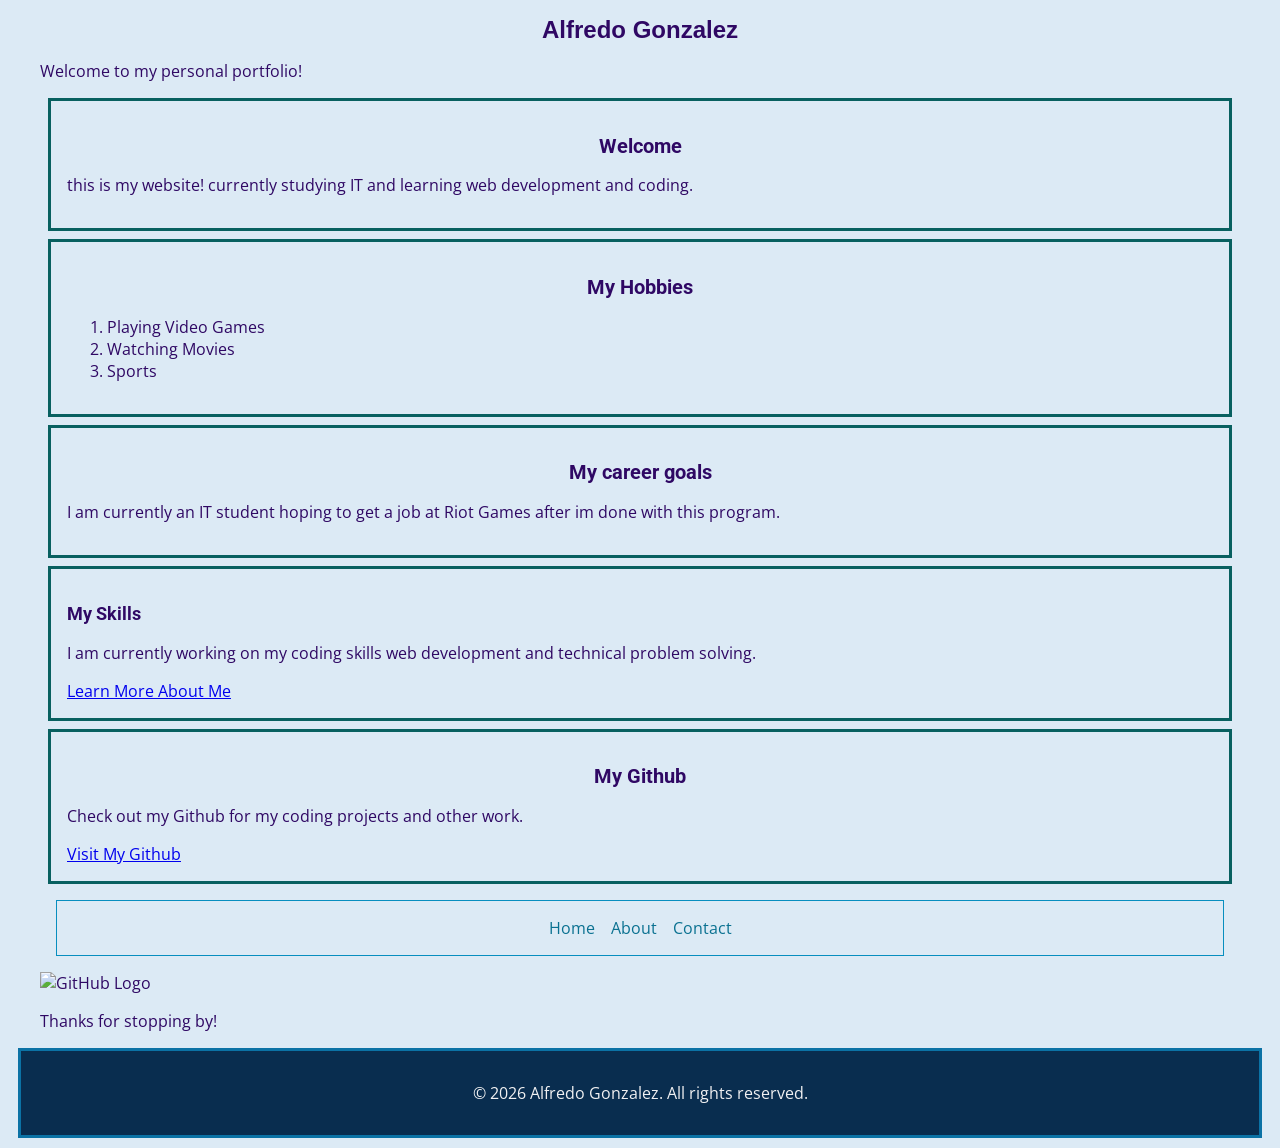
==== index.html @ 46c6707a "Add hobbies section to index.html" ====
<!DOCTYPE html>
<html lang="en">
<head>
    <meta charset="UTF-8">
    <meta name="viewport" content="width=device-width, initial-scale=1.0">
    <title>Alfredo Gonzalez</title>
    <link href="https://fonts.googleapis.com/css2?family=Open+Sans&family=Roboto&display=swap" rel="stylesheet">
    <link rel="stylesheet" href="style.css">
</head>
<body>
    <header id="main-header">   
        <h1>Alfredo Gonzalez</h1>
    </header>
        <main class="container">
            <p>Welcome to my personal portfolio!</p>
            <section class="content-box">
                <h2>Welcome</h2>
                <p>
                    this is my website! 
                    currently studying IT and learning web development
                    and coding.
                </p>
                </section> 
                <div class="my-grid">
        <section class="content-box">
    <h2>My Hobbies</h2>
    <ol>
        <li>Playing Video Games</li>
        <li>Watching Movies</li>
        <li>Sports</li>
    </ol>
    </section>  
    <section class="content-box">
        <h2>My career goals</h2>
        <p>I am currently an IT student hoping to get a job at Riot Games
            after im done with this program.   
    </p>
    </section>
    </div>
    <section class="content-box">
    <h3>My Skills</h3>
    <p>I am currently working on my coding skills
        web development and technical problem solving. 
    </p>

    <a class="button-link" href="about.html">Learn More About Me</a>
    </section>
    <section class="content-box">
        <h2>My Github</h2>
        <p>Check out my Github for my coding projects and other work.</p>
    <a
        class="button-link" 
        href="https://github.com/agonzalez04"
        target="_blank"
        rel="noopener noreferrer"
        >Visit My Github
    </a>   
    </section>
    <nav aria-label="Main Navigation">
        <ul>
            <li><a href="index.html">Home</a></li>
            <li><a href="about.html">About</a></li>
            <li><a href="contact.html">Contact</a></li>
        </ul>
    </nav> 
        <img src="https://cdn-icons-png.flaticon.com/512/25/25231.png" alt="GitHub Logo" width="30" height="30">
<p class="closing-message">
    Thanks for stopping by!
</p>
</main>     
<footer>
    <p>
        &copy; 2026 Alfredo Gonzalez. All rights reserved.</p>
    </footer>
    </body>  
</html>
---- style.css ----
h1 {
    color: #c39d20;
    font-family: Arial, sans-serif;
    font-size: 24px;
}
body {
    background-color: #dceaf5;
    color: #2f0864;
    font-family: "Open Sans", sans-serif;
    font-size: 16px;
}
h2 {
    color: #2f0864;
    font-family: "Roboto", sans-serif;
    font-size: 20px;
}
h3 {
    color: #2f0864;
    font-family: "Roboto", sans-serif;
    font-size: 18px;
}
h1, h2 {
    text-align: center;
}
.note {
    font-style: italic;
    color: #555;
}
.content-box {
    border: 3px solid #086060;
    padding: 16px;
    margin: 16px;
}
nav ul {
    display: flex;
    justify-content: center;
    gap: 16px;
    list-style-type: none;
    padding: 16px;
    margin: 16px;
    border: 1px solid #078ebf;
}
nav a {
    text-decoration: none;
    color: #0a7191;
}
#main-header h1 {
    color: #2f0864;
    font-family: Arial, sans-serif;
    font-size: 24px;
}
footer {
    background-color: #092d4f;
    color: #f9f8f8f6;
    text-align: center;
    padding: 15px;
    margin: 10px;
    border: 3px solid #0b72a5;
}
@media (max-width: 768px) {
}.content-box {
    border: 3px solid #086060;
    padding: 16px;
    margin: 8px;
}
nav ul {
    flex-wrap: wrap;
}   

@media (max-width: 480px) {
    h1 {
        font-size: 20px;
    }
    .content-box {
        padding: 8px;
        margin: 8px;
    }  
    nav ul {
        flex-direction: column;
        align-items: center;
    }

}
img {
    max-width: 100%;
    height: auto;
}
.container {
    max-width: 1200px;
    margin: auto;
}
*{
    box-sizing: border-box;
}
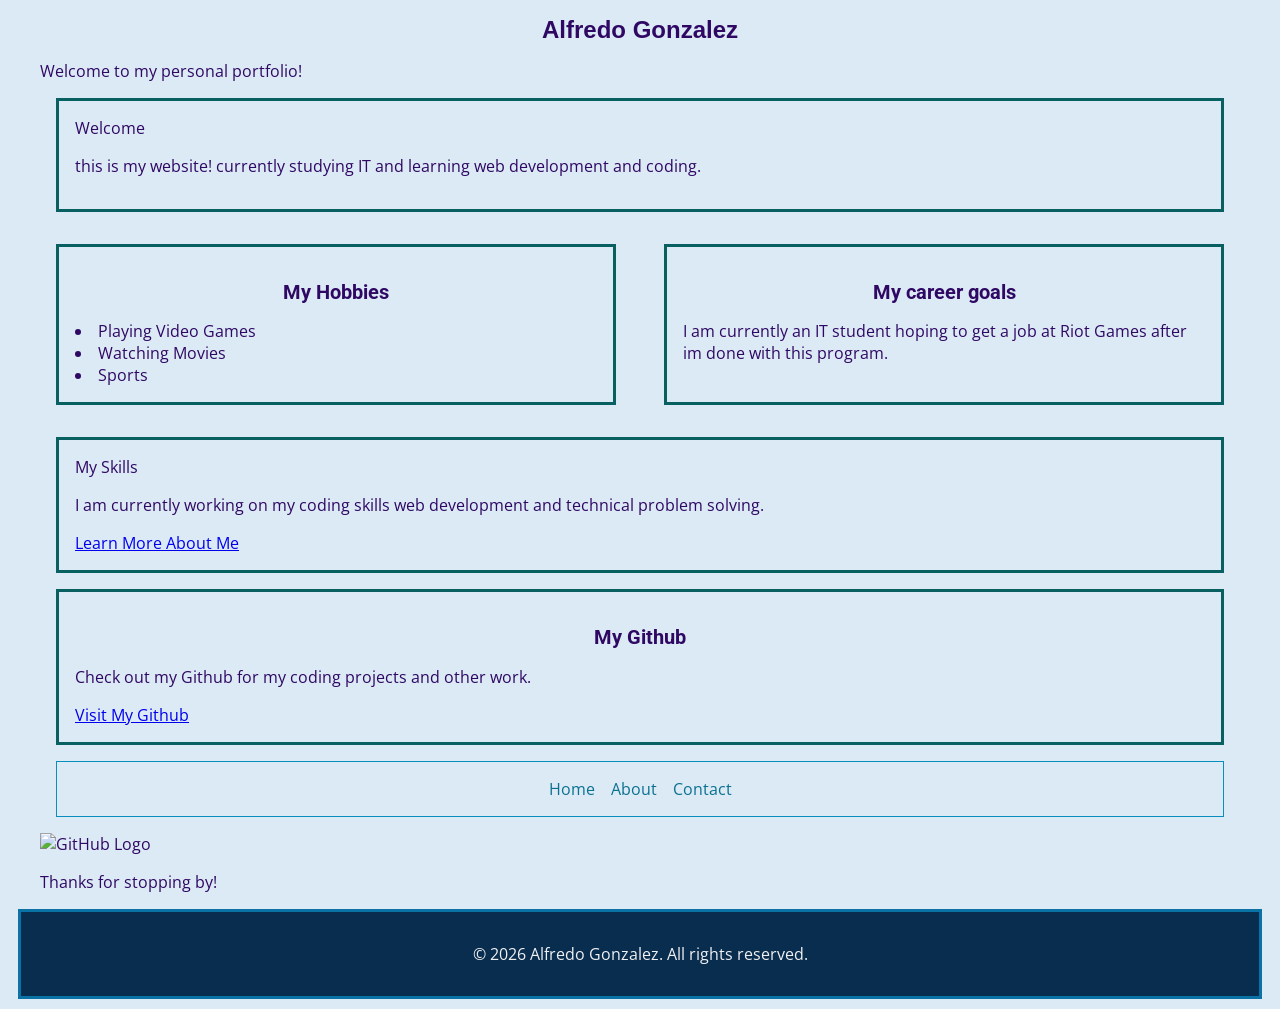
==== commit 4ce46b8f: "Update index.html" ====
--- a/index.html
+++ b/index.html
@@ -13,7 +13,7 @@
     </header>
         <main class="container">
             <p>Welcome to my personal portfolio!</p>
-            <section class="content-box">
+            <section class="content-box"
                 <h2>Welcome</h2>
                 <p>
                     this is my website! 
@@ -23,7 +23,7 @@
                 </section> 
                 <div class="my-grid">
         <section class="content-box">
-    <h2>My Hobbies</h2>
+    <h2>My Hobbies</h2
     <ol>
         <li>Playing Video Games</li>
         <li>Watching Movies</li>
@@ -37,7 +37,7 @@
     </p>
     </section>
     </div>
-    <section class="content-box">
+    <section class="content-box"
     <h3>My Skills</h3>
     <p>I am currently working on my coding skills
         web development and technical problem solving. 
--- a/style.css
+++ b/style.css
@@ -57,15 +57,17 @@
     margin: 10px;
     border: 3px solid #0b72a5;
 }
+
 @media (max-width: 768px) {
-}.content-box {
-    border: 3px solid #086060;
-    padding: 16px;
-    margin: 8px;
+    .content-box {
+        padding: 16px;
+        margin: 8px;
+    }
+
+    nav ul {
+        flex-wrap: wrap;
+    }
 }
-nav ul {
-    flex-wrap: wrap;
-}   
 
 @media (max-width: 480px) {
     h1 {
@@ -79,7 +81,6 @@
         flex-direction: column;
         align-items: center;
     }
-
 }
 img {
     max-width: 100%;
@@ -89,6 +90,27 @@
     max-width: 1200px;
     margin: auto;
 }
+.my-grid {
+    display: grid;
+    grid-template-columns: 1fr 1fr;
+    gap: 16px;
+}
 *{
     box-sizing: border-box;
 }
+.container {
+    max-width: 1200px;
+    width : 100%;
+    margin: auto;
+}
+.content-box {
+    min-width: 0;   
+    overflow-wrap: break-word;
+
+}
+@media (max-width: 768px) {
+    .my-grid {
+        display: grid;
+        grid-template-columns: 1fr;
+    }
+}
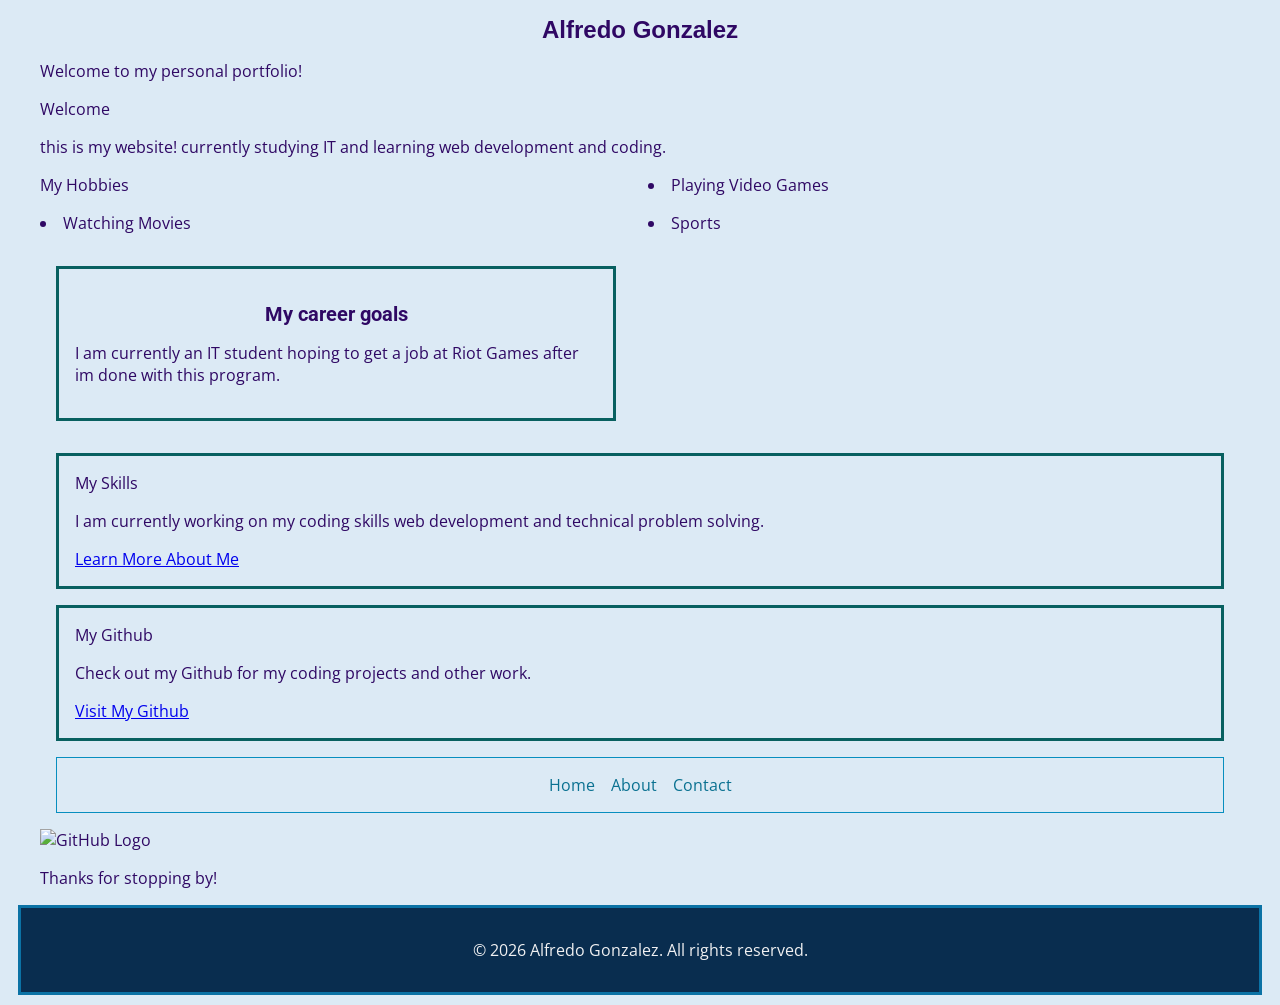
==== commit 8be8bb8d: "Fix HTML syntax errors in index.html" ====
--- a/index.html
+++ b/index.html
@@ -9,10 +9,10 @@
 </head>
 <body>
     <header id="main-header">   
-        <h1>Alfredo Gonzalez</h1>
+        <h1>Alfredo Gonzalez</h1
     </header>
         <main class="container">
-            <p>Welcome to my personal portfolio!</p>
+            <p>Welcome to my personal portfolio!</p
             <section class="content-box"
                 <h2>Welcome</h2>
                 <p>
@@ -21,8 +21,8 @@
                     and coding.
                 </p>
                 </section> 
-                <div class="my-grid">
-        <section class="content-box">
+                <div class="my-grid"
+        <section class="content-box"
     <h2>My Hobbies</h2
     <ol>
         <li>Playing Video Games</li>
@@ -45,7 +45,7 @@
 
     <a class="button-link" href="about.html">Learn More About Me</a>
     </section>
-    <section class="content-box">
+    <section class="content-box"
         <h2>My Github</h2>
         <p>Check out my Github for my coding projects and other work.</p>
     <a
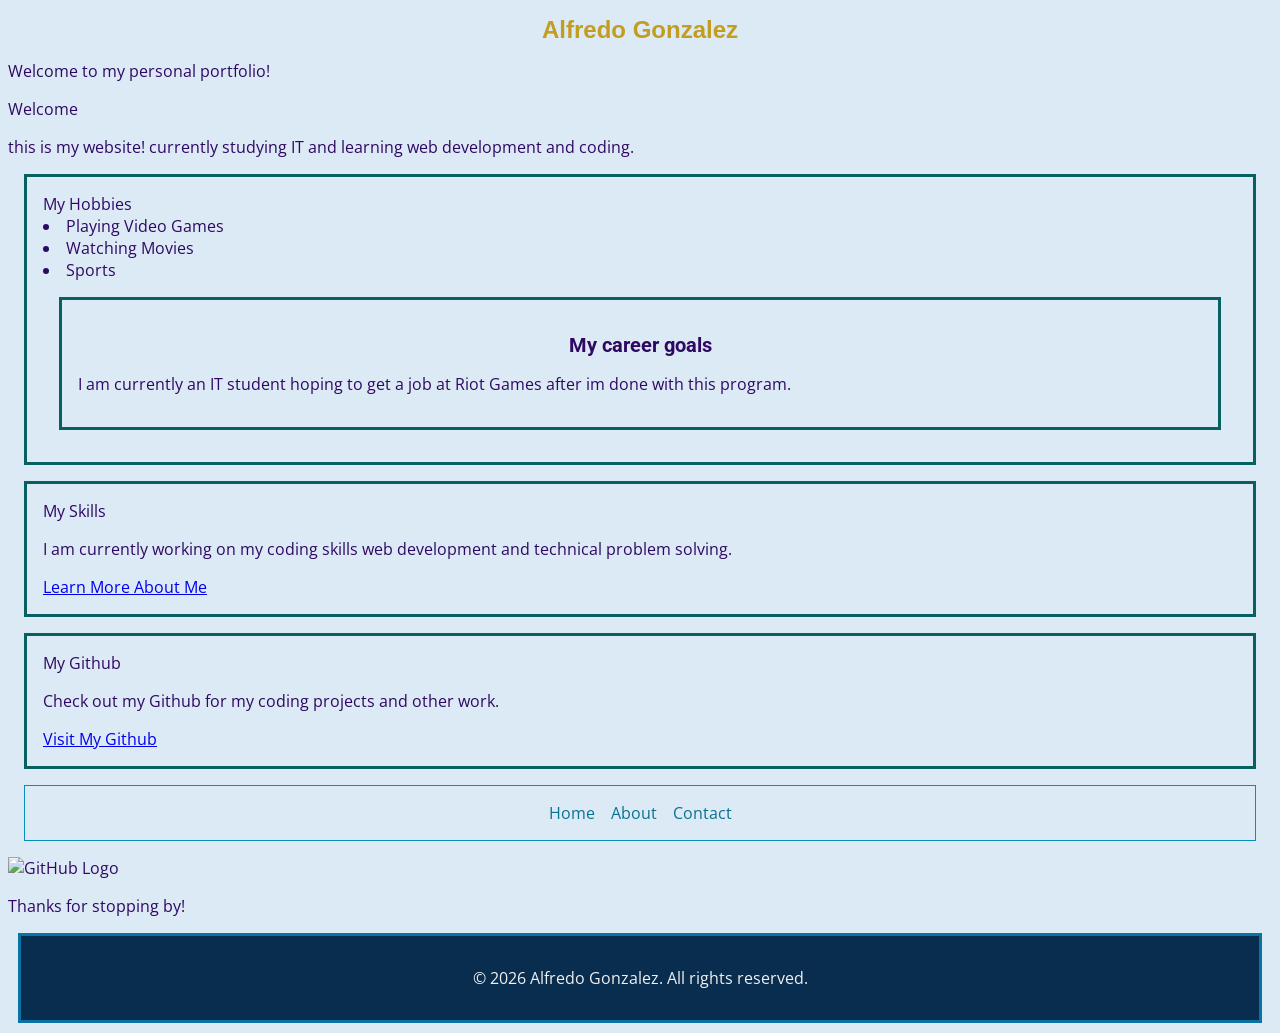
==== commit 9d22855d: "Fix HTML syntax errors in index.html Corrected HTML syntax errors in header, main, section, and div " ====
--- a/index.html
+++ b/index.html
@@ -8,12 +8,12 @@
     <link rel="stylesheet" href="style.css">
 </head>
 <body>
-    <header id="main-header">   
+    <header id"main-header">   
         <h1>Alfredo Gonzalez</h1
     </header>
-        <main class="container">
+        <main clas="container">
             <p>Welcome to my personal portfolio!</p
-            <section class="content-box"
+            <section clas"content-box"
                 <h2>Welcome</h2>
                 <p>
                     this is my website! 
@@ -21,7 +21,7 @@
                     and coding.
                 </p>
                 </section> 
-                <div class="my-grid"
+                <div class"my-grid"
         <section class="content-box"
     <h2>My Hobbies</h2
     <ol>
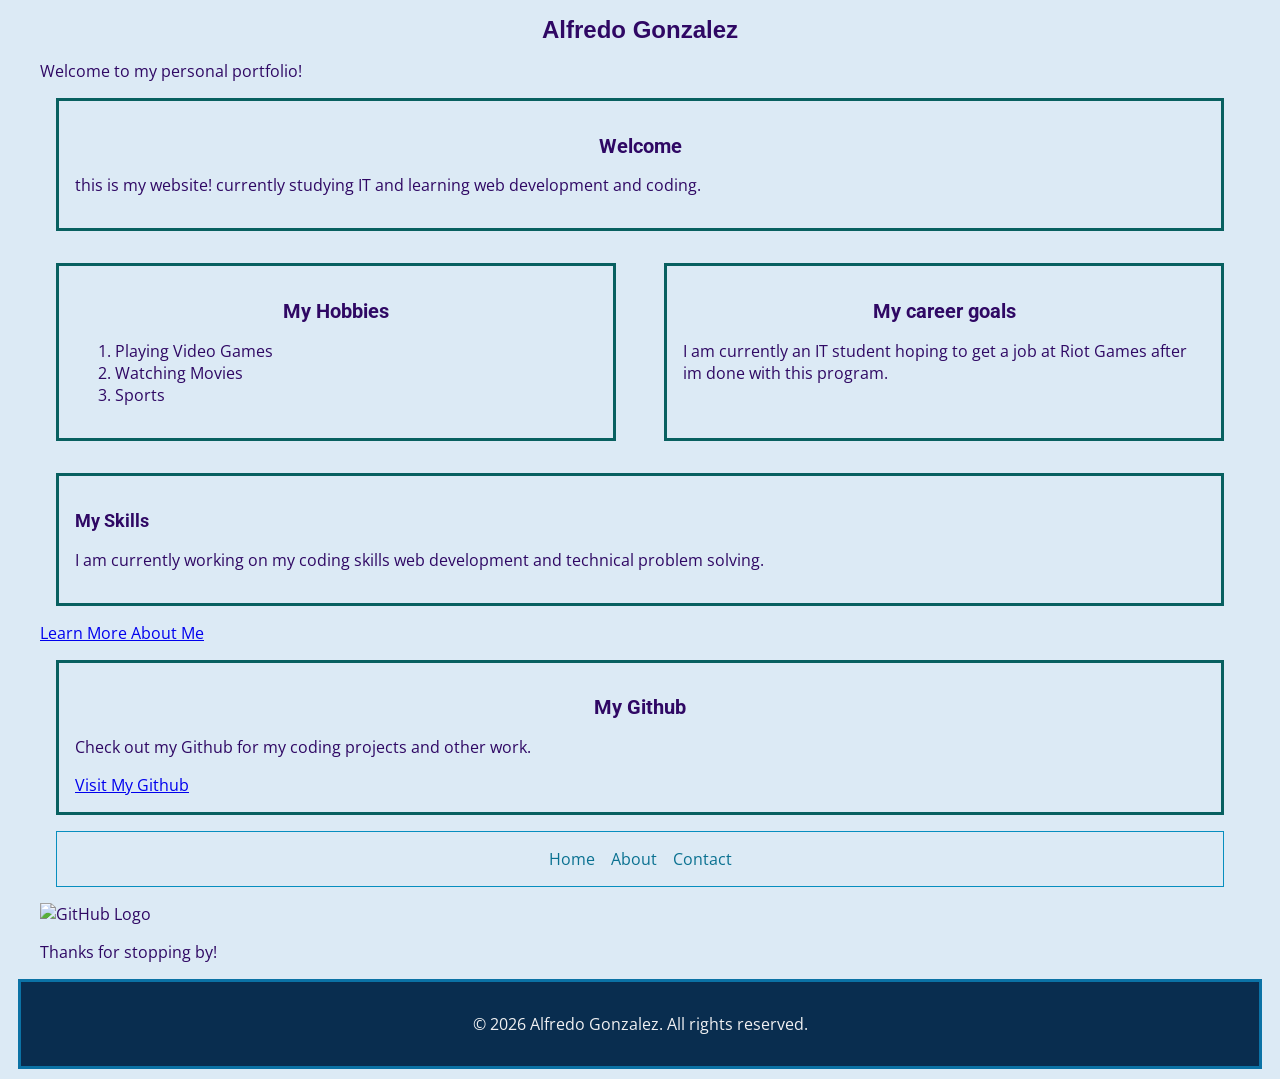
==== commit 555d1581: "Update index.html" ====
--- a/index.html
+++ b/index.html
@@ -8,12 +8,12 @@
     <link rel="stylesheet" href="style.css">
 </head>
 <body>
-    <header id"main-header">   
-        <h1>Alfredo Gonzalez</h1
+    <header id="main-header">   
+        <h1>Alfredo Gonzalez</h1>
     </header>
-        <main clas="container">
-            <p>Welcome to my personal portfolio!</p
-            <section clas"content-box"
+        <main class="container">
+            <p>Welcome to my personal portfolio!</p>
+            <section class="content-box">
                 <h2>Welcome</h2>
                 <p>
                     this is my website! 
@@ -21,9 +21,9 @@
                     and coding.
                 </p>
                 </section> 
-                <div class"my-grid"
-        <section class="content-box"
-    <h2>My Hobbies</h2
+                <div class="my-grid">
+        <section class="content-box">
+    <h2>My Hobbies</h2>
     <ol>
         <li>Playing Video Games</li>
         <li>Watching Movies</li>
@@ -37,15 +37,16 @@
     </p>
     </section>
     </div>
-    <section class="content-box"
-    <h3>My Skills</h3>
-    <p>I am currently working on my coding skills
-        web development and technical problem solving. 
-    </p>
+    <section class="content-box">
+        <h3>My Skills</h3>
+        <p>I am currently working on my coding skills
+            web development and technical problem solving. 
+        </p>
+    </section>
 
     <a class="button-link" href="about.html">Learn More About Me</a>
     </section>
-    <section class="content-box"
+    <section class="content-box">
         <h2>My Github</h2>
         <p>Check out my Github for my coding projects and other work.</p>
     <a
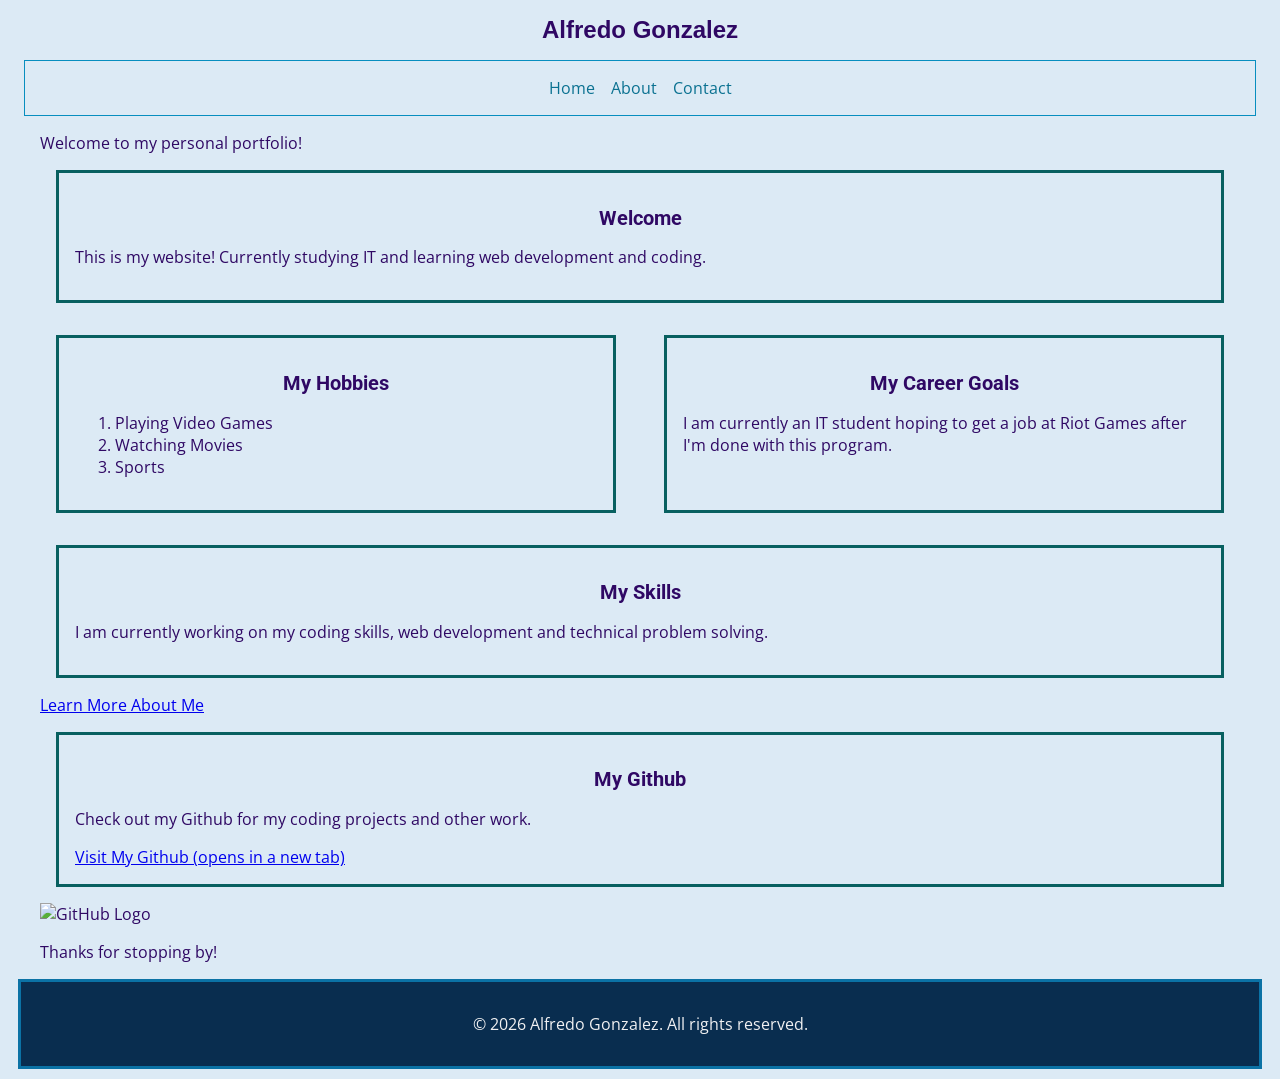
==== commit beb8aa3a: "Enhance index.html with navigation and content updates Added navigation menu and updated content sec" ====
--- a/index.html
+++ b/index.html
@@ -1,3 +1,4 @@
+
 <!DOCTYPE html>
 <html lang="en">
 <head>
@@ -8,70 +9,86 @@
     <link rel="stylesheet" href="style.css">
 </head>
 <body>
-    <header id="main-header">   
+    <header id="main-header">
         <h1>Alfredo Gonzalez</h1>
     </header>
-        <main class="container">
-            <p>Welcome to my personal portfolio!</p>
-            <section class="content-box">
-                <h2>Welcome</h2>
-                <p>
-                    this is my website! 
-                    currently studying IT and learning web development
-                    and coding.
-                </p>
-                </section> 
-                <div class="my-grid">
-        <section class="content-box">
+
+    <nav aria-label="Main Navigation">
+    <ul>
+    <li><a href="index.html" aria-current="page">Home</a></li>
+    <li><a href="about.html">About</a></li>
+    <li><a href="contact.html">Contact</a></li>
+        </ul>
+    </nav>
+
+    <main class="container">
+<p>Welcome to my personal portfolio!</p>
+
+    <section class="content-box">
+    <h2>Welcome</h2>
+     <p>
+     This is my website!
+     Currently studying IT and learning web development
+     and coding.
+    </p>
+    </section>
+
+    <div class="my-grid">
+    <section class="content-box">
     <h2>My Hobbies</h2>
     <ol>
         <li>Playing Video Games</li>
         <li>Watching Movies</li>
         <li>Sports</li>
-    </ol>
-    </section>  
+        </ol>
+    </section>
+
     <section class="content-box">
-        <h2>My career goals</h2>
-        <p>I am currently an IT student hoping to get a job at Riot Games
-            after im done with this program.   
-    </p>
+    <h2>My Career Goals</h2>
+    <p>
+         I am currently an IT student hoping to get
+         a job at Riot Games after I'm done with
+         this program.
+             </p>
     </section>
     </div>
-    <section class="content-box">
-        <h3>My Skills</h3>
-        <p>I am currently working on my coding skills
-            web development and technical problem solving. 
-        </p>
+
+ <section class="content-box">
+    <h2>My Skills</h2>
+     <p>
+          I am currently working on my coding skills,
+          web development and technical problem solving.
+     </p>
     </section>
 
-    <a class="button-link" href="about.html">Learn More About Me</a>
-    </section>
+    <a class="button-link" href="about.html">
+            Learn More About Me
+                </a>
+
     <section class="content-box">
         <h2>My Github</h2>
-        <p>Check out my Github for my coding projects and other work.</p>
-    <a
-        class="button-link" 
-        href="https://github.com/agonzalez04"
-        target="_blank"
-        rel="noopener noreferrer"
-        >Visit My Github
-    </a>   
-    </section>
-    <nav aria-label="Main Navigation">
-        <ul>
-            <li><a href="index.html">Home</a></li>
-            <li><a href="about.html">About</a></li>
-            <li><a href="contact.html">Contact</a></li>
-        </ul>
-    </nav> 
-        <img src="https://cdn-icons-png.flaticon.com/512/25/25231.png" alt="GitHub Logo" width="30" height="30">
-<p class="closing-message">
-    Thanks for stopping by!
-</p>
-</main>     
-<footer>
-    <p>
-        &copy; 2026 Alfredo Gonzalez. All rights reserved.</p>
+        <p>
+             Check out my Github for my coding                
+             projects and other work.
+        </p>
+        <a class="button-link"
+           href="https://github.com/agonzalez04"
+            target="_blank"
+            rel="noopener noreferrer">
+             Visit My Github (opens in a new tab)
+         </a>
+     </section>
+
+    <img src="https://cdn-icons-png.flaticon.com/512/25/25231.png"
+     alt="GitHub Logo" width="30" height="30">
+
+    <p class="closing-message">
+         Thanks for stopping by!
+    </p>
+    </main>
+
+    <footer>
+        <p>&copy; 2026 Alfredo Gonzalez. All rights reserved.</p>
     </footer>
-    </body>  
+</body>
 </html>
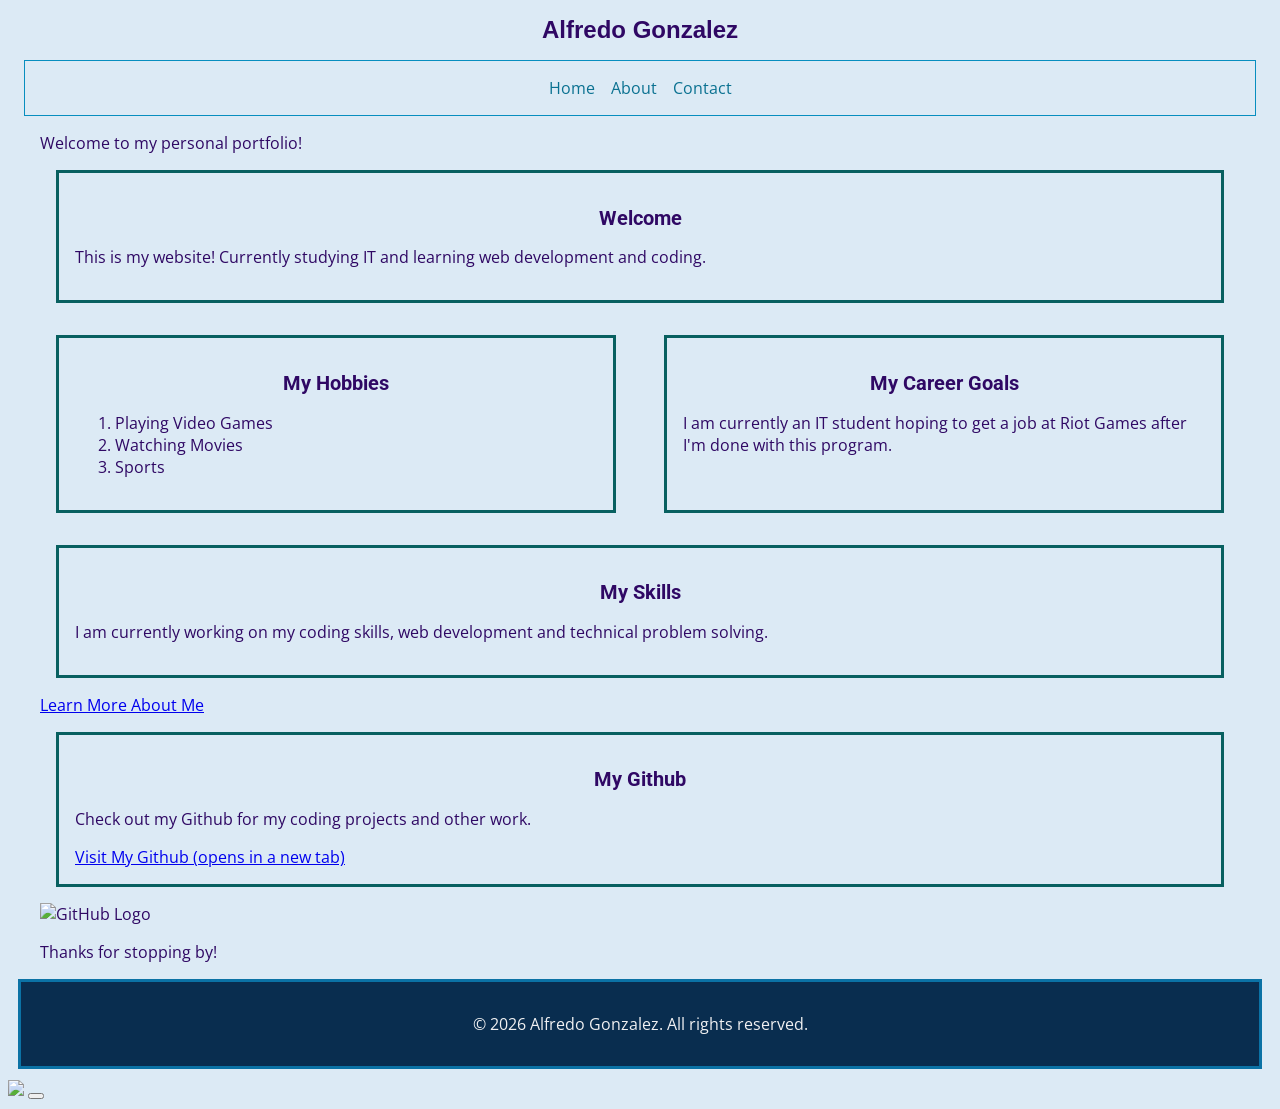
==== commit ab65e3c6: "Add image, link, and button elements to index.html" ====
--- a/index.html
+++ b/index.html
@@ -92,3 +92,13 @@
     </footer>
 </body>
 </html>
+
+
+
+<img src="images/test.png">
+
+
+<a href="about.html"></a>
+
+
+<button type="button"></button>
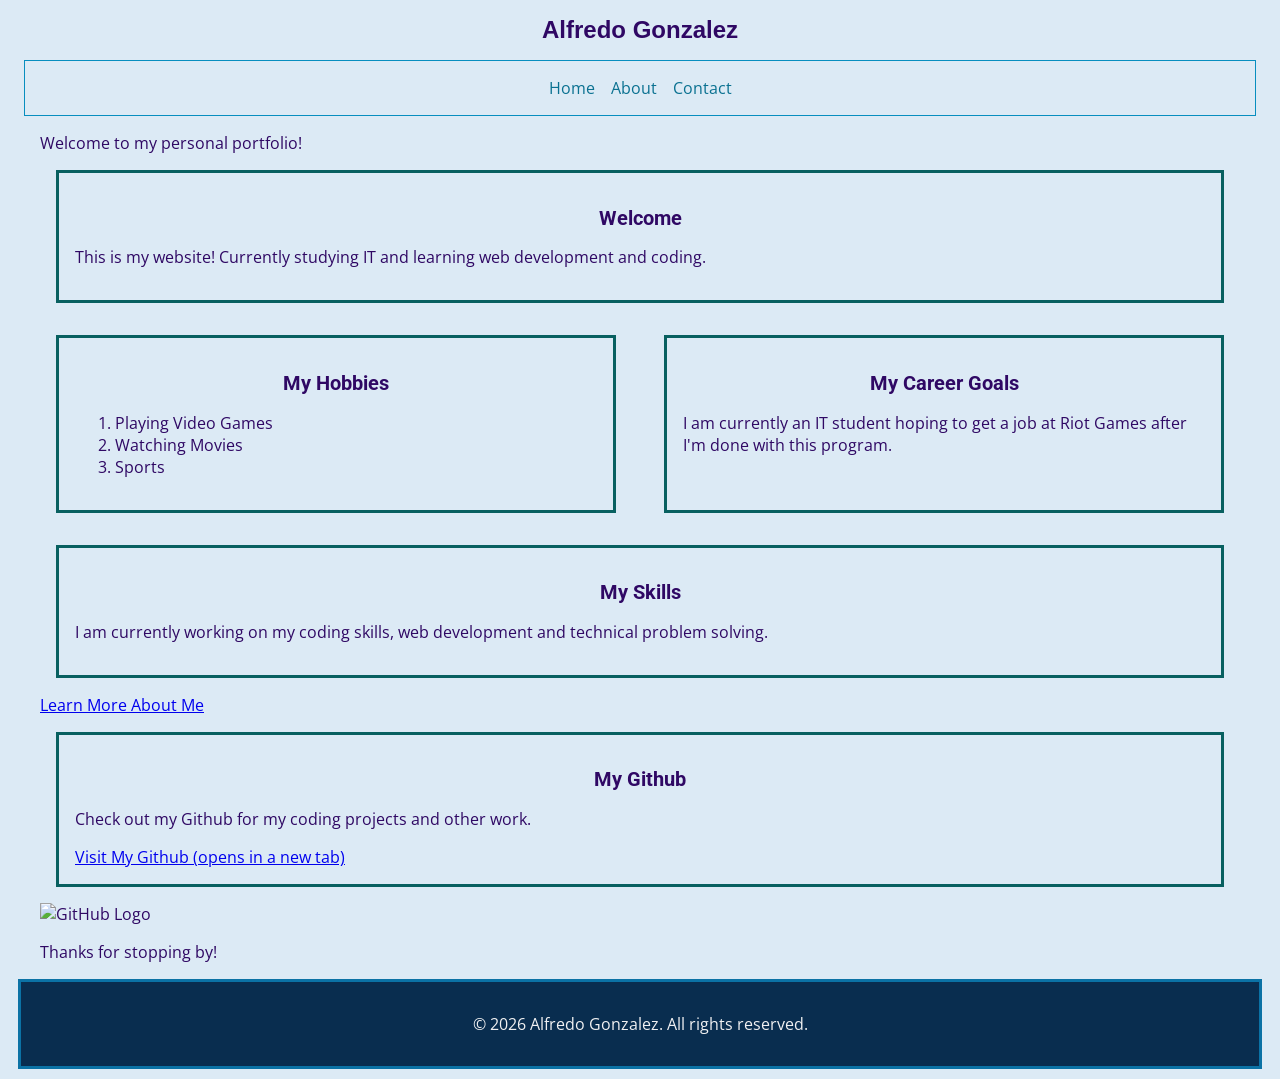
==== commit 7cf448bc: "Update index.html" ====
--- a/index.html
+++ b/index.html
@@ -93,12 +93,3 @@
 </body>
 </html>
 
-
-
-<img src="images/test.png">
-
-
-<a href="about.html"></a>
-
-
-<button type="button"></button>
